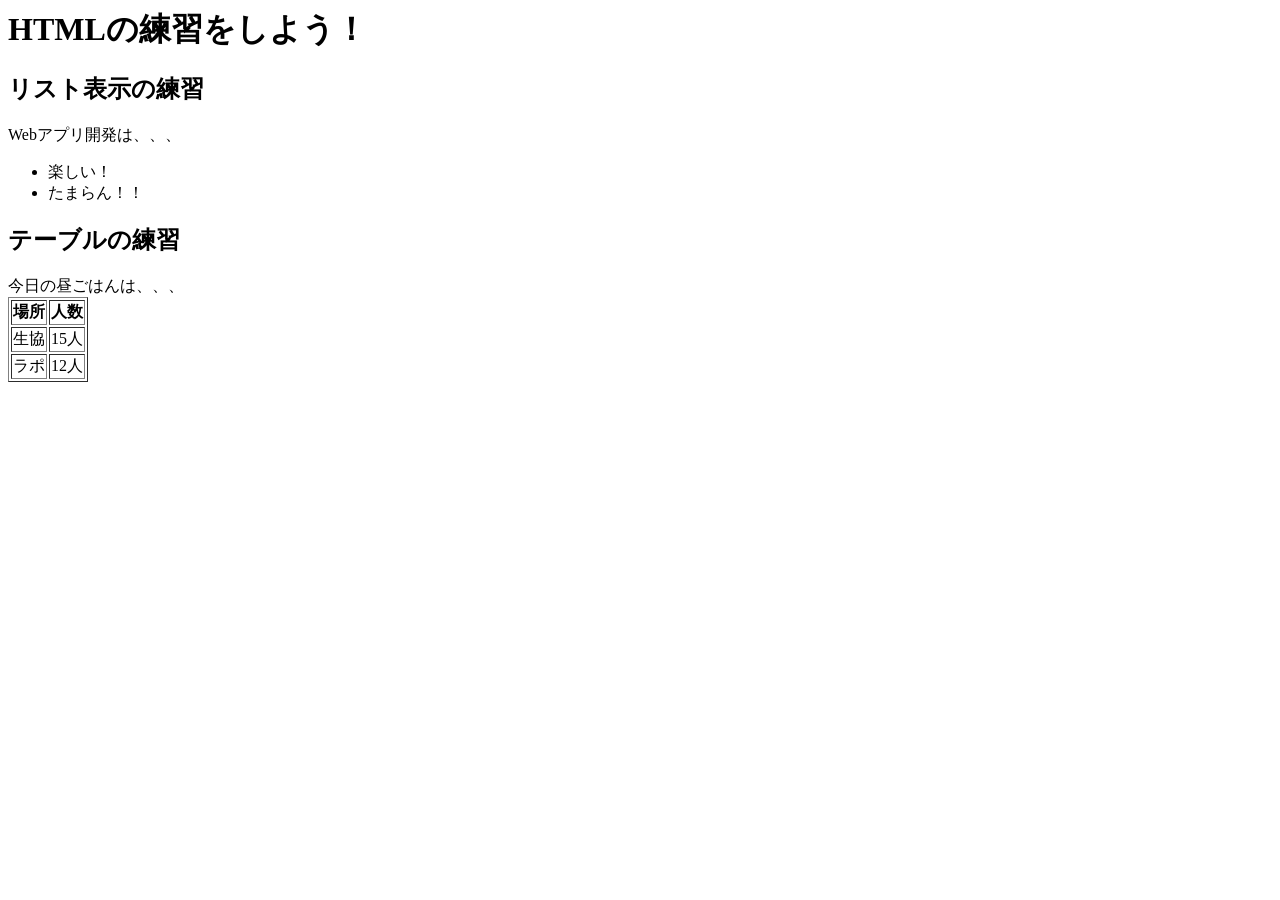
==== practice/practice1.html @ 6e026884 "first commit" ====
<html>
<head>
<title>HTML practice</title>
<meta http-equiv="Content-type" content="text/html; charset=utf-8">
</head>

<body>
<h1>HTMLの練習をしよう！</h1>
<h2>リスト表示の練習</h2>
Webアプリ開発は、、、<br>
<ul>
	<li>楽しい！</li>
	<li>たまらん！！</li>
</ul>

<h2>テーブルの練習</h2>
今日の昼ごはんは、、、
<table border=1>
	<tr><th>場所</th><th>人数</th></tr>
	<tr><td>生協</td><td>15人</td></tr>
	<tr><td>ラポ</td><td>12人</td></tr>
</table>

</body>
</html>
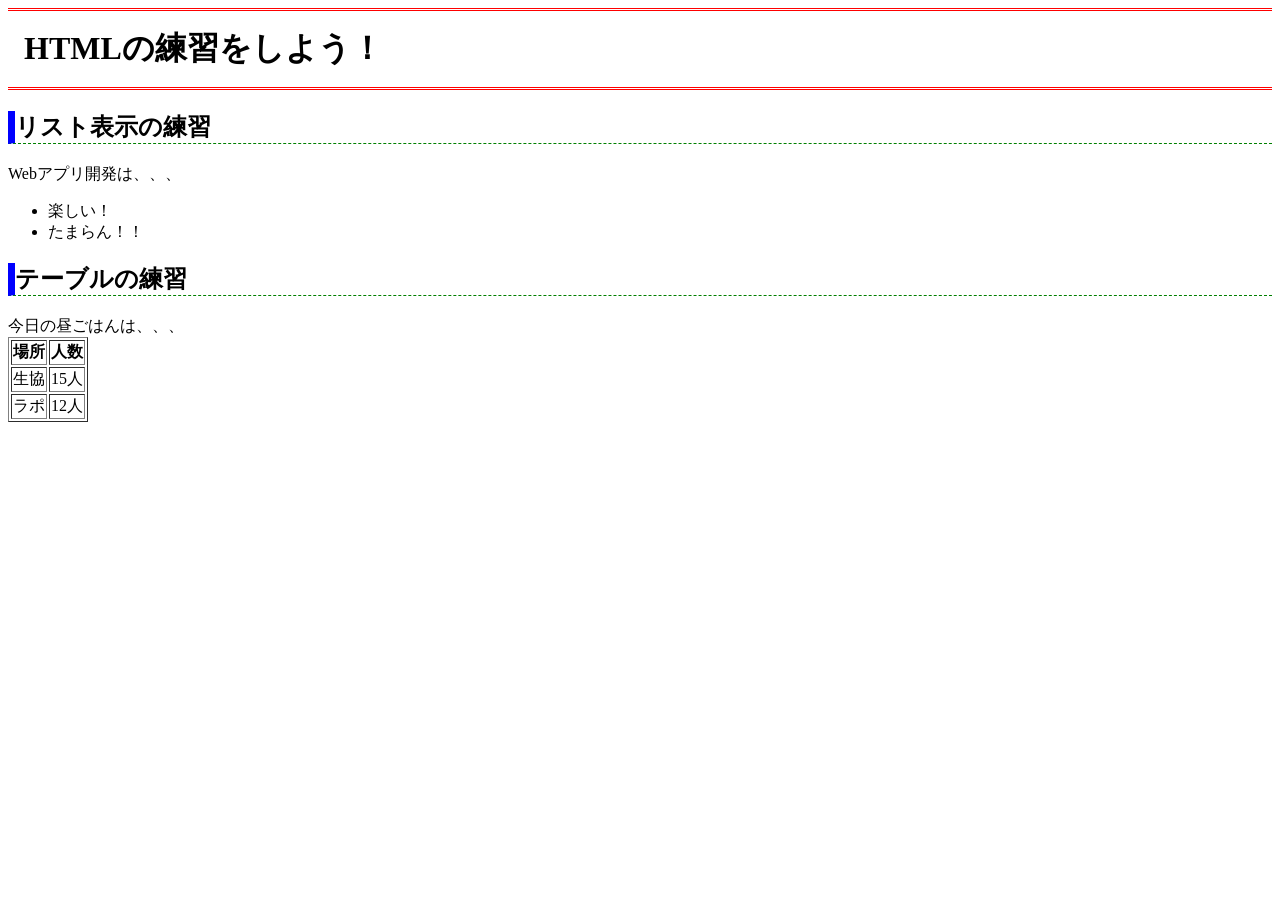
==== commit c54ed817: "update practice" ====
--- a/practice/practice1.html
+++ b/practice/practice1.html
@@ -2,6 +2,7 @@
 <head>
 <title>HTML practice</title>
 <meta http-equiv="Content-type" content="text/html; charset=utf-8">
+<link rel="stylesheet" href="practice.css" type="text/css">
 </head>
 
 <body>
--- a/practice/practice.css
+++ b/practice/practice.css
@@ -0,0 +1,12 @@
+h1 {
+	padding: 0.5em;
+	border-top: 3px double red;
+	border-bottom: 3px double red;
+	font-weight: bold;
+}
+
+h2 {
+	border-left: 7px solid blue;
+	border-bottom: 1px dashed green;
+	font-weight: bold;
+}
